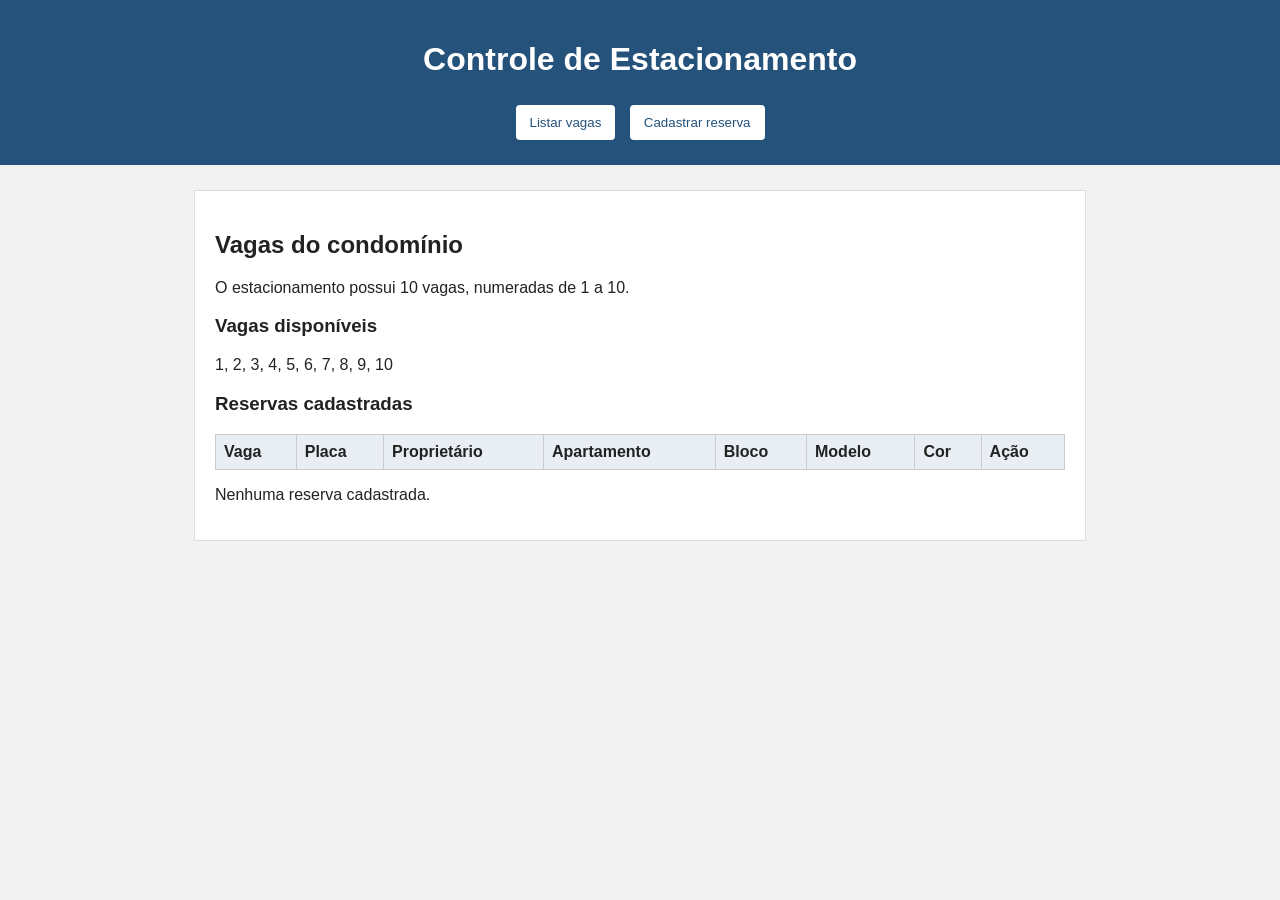
==== index.html @ c4c3bac5 "Adiciona index.html como entrada padrao do projeto" ====
<!DOCTYPE html>
<html lang="pt-BR">
<head>
  <meta charset="UTF-8">
  <meta name="viewport" content="width=device-width, initial-scale=1.0">
  <title>Controle de Estacionamento</title>
  <link rel="stylesheet" href="css-estacionamento.css">
</head>
<body>
  <header>
    <h1>Controle de Estacionamento</h1>
    <nav>
      <button type="button" onclick="mostrarTela('vagas')">Listar vagas</button>
      <button type="button" onclick="mostrarTela('cadastro')">Cadastrar reserva</button>
    </nav>
  </header>

  <main>
    <!-- Tela 1: listagem e vagas livres -->
    <section id="tela-vagas">
      <h2>Vagas do condomínio</h2>
      <p>O estacionamento possui 10 vagas, numeradas de 1 a 10.</p>

      <h3>Vagas disponíveis</h3>
      <p id="vagas-disponiveis"></p>

      <h3>Reservas cadastradas</h3>
      <div class="tabela-container">
        <table>
          <thead>
            <tr>
              <th>Vaga</th>
              <th>Placa</th>
              <th>Proprietário</th>
              <th>Apartamento</th>
              <th>Bloco</th>
              <th>Modelo</th>
              <th>Cor</th>
              <th>Ação</th>
            </tr>
          </thead>
          <tbody id="lista-reservas"></tbody>
        </table>
      </div>
      <p id="mensagem-lista"></p>
    </section>

    <!-- Tela 2: cadastro, dentro do mesmo sistema -->
    <section id="tela-cadastro" class="escondido">
      <h2>Cadastro de reserva</h2>
      <p>Preencha os dados do veículo para reservar uma vaga.</p>

      <form id="formulario">
        <label for="placa">Placa do veículo</label>
        <input id="placa" type="text" maxlength="7" placeholder="ABC1D23" required>

        <label for="proprietario">Nome do proprietário</label>
        <input id="proprietario" type="text" required>

        <label for="apartamento">Número do apartamento</label>
        <input id="apartamento" type="text" required>

        <label for="bloco">Bloco do apartamento</label>
        <input id="bloco" type="text" required>

        <label for="modelo">Modelo do veículo</label>
        <input id="modelo" type="text" required>

        <label for="cor">Cor do veículo</label>
        <input id="cor" type="text" required>

        <label for="vaga">Número da vaga (1 a 10)</label>
        <input id="vaga" type="number" min="1" max="10" required>

        <button type="submit">Salvar reserva</button>
      </form>
    </section>
  </main>

  <script src="javascript-estacionamento-.js"></script>
</body>
</html>
---- css-estacionamento.css ----
/* CSS simples para as duas telas do sistema */
body {
  font-family: Arial, sans-serif;
  margin: 0;
  background-color: #f2f2f2;
  color: #222;
}

header {
  background-color: #24527a;
  color: white;
  padding: 20px;
  text-align: center;
}

nav button {
  background-color: white;
  color: #24527a;
  margin: 5px;
}

main {
  background-color: white;
  max-width: 850px;
  margin: 25px auto;
  padding: 20px;
  border: 1px solid #ddd;
}

.escondido {
  display: none;
}

form {
  max-width: 450px;
}

label {
  display: block;
  margin-top: 12px;
  margin-bottom: 5px;
}

input {
  width: 100%;
  padding: 9px;
  box-sizing: border-box;
  border: 1px solid #aaa;
  border-radius: 4px;
}

button {
  background-color: #24527a;
  color: white;
  border: none;
  padding: 10px 14px;
  margin-top: 15px;
  cursor: pointer;
  border-radius: 4px;
}

button:hover {
  opacity: 0.85;
}

.tabela-container {
  overflow-x: auto;
}

table {
  width: 100%;
  border-collapse: collapse;
}

th, td {
  border: 1px solid #ccc;
  padding: 8px;
  text-align: left;
}

th {
  background-color: #e8eef4;
}

.botao-remover {
  background-color: #ad3838;
  margin-top: 0;
}

@media (max-width: 900px) {
  main { margin: 15px; }
}
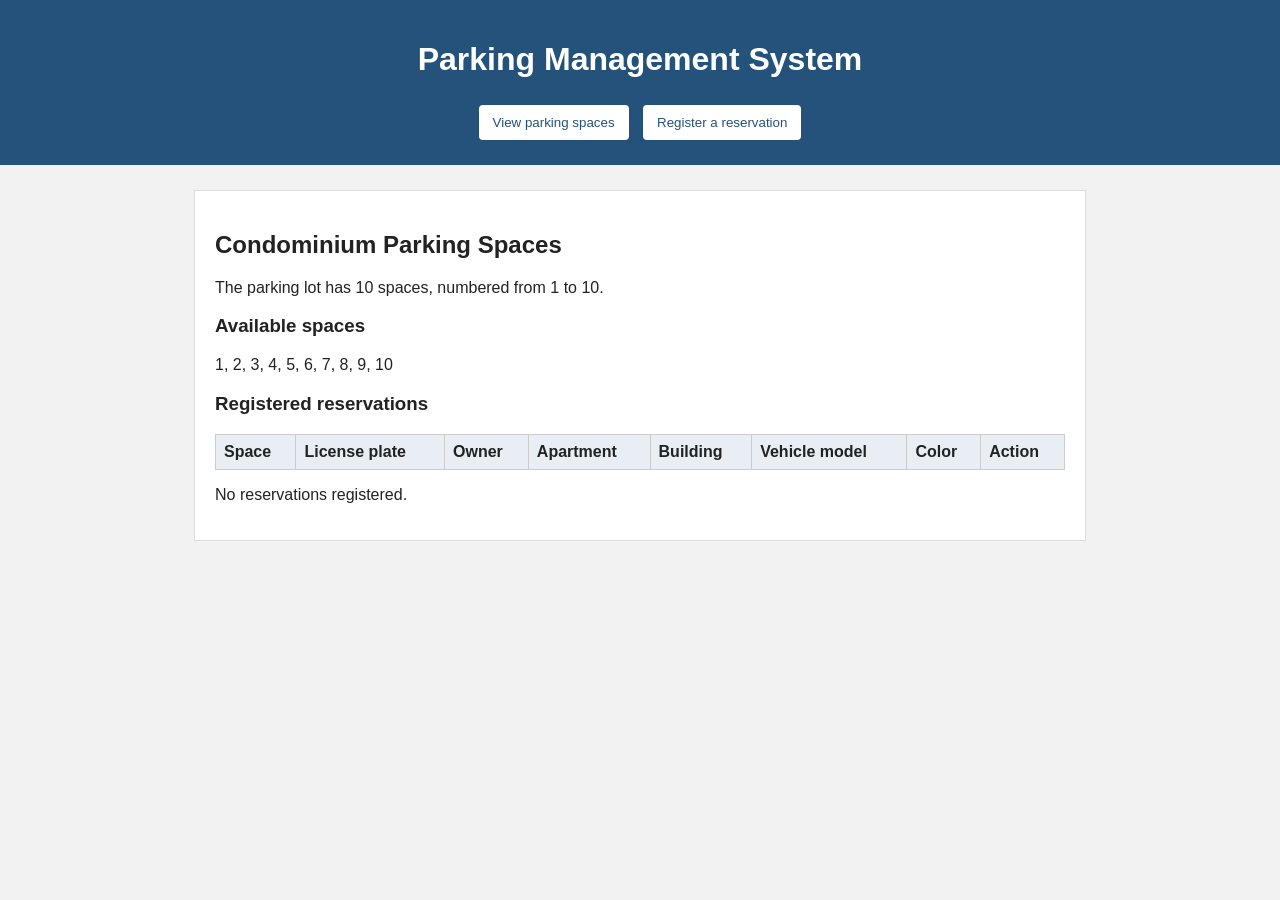
==== commit f1d3f303: "Translate parking app interface to English" ====
--- a/index.html
+++ b/index.html
@@ -1,82 +1,80 @@
 <!DOCTYPE html>
-<html lang="pt-BR">
+<html lang="en">
 <head>
   <meta charset="UTF-8">
   <meta name="viewport" content="width=device-width, initial-scale=1.0">
-  <title>Controle de Estacionamento</title>
-  <link rel="stylesheet" href="css-estacionamento.css">
+  <title>Parking Management System</title>
+  <link rel="stylesheet" href="style.css">
 </head>
 <body>
   <header>
-    <h1>Controle de Estacionamento</h1>
+    <h1>Parking Management System</h1>
     <nav>
-      <button type="button" onclick="mostrarTela('vagas')">Listar vagas</button>
-      <button type="button" onclick="mostrarTela('cadastro')">Cadastrar reserva</button>
+      <button type="button" onclick="showScreen('spaces')">View parking spaces</button>
+      <button type="button" onclick="showScreen('registration')">Register a reservation</button>
     </nav>
   </header>
 
   <main>
-    <!-- Tela 1: listagem e vagas livres -->
-    <section id="tela-vagas">
-      <h2>Vagas do condomínio</h2>
-      <p>O estacionamento possui 10 vagas, numeradas de 1 a 10.</p>
+    <section id="screen-spaces">
+      <h2>Condominium Parking Spaces</h2>
+      <p>The parking lot has 10 spaces, numbered from 1 to 10.</p>
 
-      <h3>Vagas disponíveis</h3>
-      <p id="vagas-disponiveis"></p>
+      <h3>Available spaces</h3>
+      <p id="available-spaces"></p>
 
-      <h3>Reservas cadastradas</h3>
-      <div class="tabela-container">
+      <h3>Registered reservations</h3>
+      <div class="table-container">
         <table>
           <thead>
             <tr>
-              <th>Vaga</th>
-              <th>Placa</th>
-              <th>Proprietário</th>
-              <th>Apartamento</th>
-              <th>Bloco</th>
-              <th>Modelo</th>
-              <th>Cor</th>
-              <th>Ação</th>
+              <th>Space</th>
+              <th>License plate</th>
+              <th>Owner</th>
+              <th>Apartment</th>
+              <th>Building</th>
+              <th>Vehicle model</th>
+              <th>Color</th>
+              <th>Action</th>
             </tr>
           </thead>
-          <tbody id="lista-reservas"></tbody>
+          <tbody id="reservation-list"></tbody>
         </table>
       </div>
-      <p id="mensagem-lista"></p>
+      <p id="list-message"></p>
     </section>
 
-    <!-- Tela 2: cadastro, dentro do mesmo sistema -->
-    <section id="tela-cadastro" class="escondido">
-      <h2>Cadastro de reserva</h2>
-      <p>Preencha os dados do veículo para reservar uma vaga.</p>
+    <section id="screen-registration" class="hidden">
+      <h2>Register a reservation</h2>
+      <p>Enter the vehicle information to reserve a space.</p>
 
-      <form id="formulario">
-        <label for="placa">Placa do veículo</label>
-        <input id="placa" type="text" maxlength="7" placeholder="ABC1D23" required>
+      <form id="reservation-form">
+        <label for="license-plate">License plate</label>
+        <input id="license-plate" type="text" maxlength="7" placeholder="ABC1D23" required>
 
-        <label for="proprietario">Nome do proprietário</label>
-        <input id="proprietario" type="text" required>
+        <label for="owner">Owner's name</label>
+        <input id="owner" type="text" required>
 
-        <label for="apartamento">Número do apartamento</label>
-        <input id="apartamento" type="text" required>
+        <label for="apartment">Apartment number</label>
+        <input id="apartment" type="text" required>
 
-        <label for="bloco">Bloco do apartamento</label>
-        <input id="bloco" type="text" required>
+        <label for="building">Building</label>
+        <input id="building" type="text" required>
 
-        <label for="modelo">Modelo do veículo</label>
-        <input id="modelo" type="text" required>
+        <label for="model">Vehicle model</label>
+        <input id="model" type="text" required>
 
-        <label for="cor">Cor do veículo</label>
-        <input id="cor" type="text" required>
+        <label for="color">Vehicle color</label>
+        <input id="color" type="text" required>
 
-        <label for="vaga">Número da vaga (1 a 10)</label>
-        <input id="vaga" type="number" min="1" max="10" required>
+        <label for="space">Parking space (1 to 10)</label>
+        <input id="space" type="number" min="1" max="10" required>
 
-        <button type="submit">Salvar reserva</button>
+        <button type="submit">Save reservation</button>
       </form>
     </section>
   </main>
 
-  <script src="javascript-estacionamento-.js"></script>
+  <script src="script.js"></script>
 </body>
 </html>
--- a/style.css
+++ b/style.css
@@ -0,0 +1,59 @@
+/* Simple responsive styles for the parking management system */
+body {
+  font-family: Arial, sans-serif;
+  margin: 0;
+  background-color: #f2f2f2;
+  color: #222;
+}
+header {
+  background-color: #24527a;
+  color: white;
+  padding: 20px;
+  text-align: center;
+}
+nav button {
+  background-color: white;
+  color: #24527a;
+  margin: 5px;
+}
+main {
+  background-color: white;
+  max-width: 850px;
+  margin: 25px auto;
+  padding: 20px;
+  border: 1px solid #ddd;
+}
+.hidden { display: none; }
+form { max-width: 450px; }
+label {
+  display: block;
+  margin-top: 12px;
+  margin-bottom: 5px;
+}
+input {
+  width: 100%;
+  padding: 9px;
+  box-sizing: border-box;
+  border: 1px solid #aaa;
+  border-radius: 4px;
+}
+button {
+  background-color: #24527a;
+  color: white;
+  border: none;
+  padding: 10px 14px;
+  margin-top: 15px;
+  cursor: pointer;
+  border-radius: 4px;
+}
+button:hover { opacity: 0.85; }
+.table-container { overflow-x: auto; }
+table { width: 100%; border-collapse: collapse; }
+th, td {
+  border: 1px solid #ccc;
+  padding: 8px;
+  text-align: left;
+}
+th { background-color: #e8eef4; }
+.remove-button { background-color: #ad3838; margin-top: 0; }
+@media (max-width: 900px) { main { margin: 15px; } }
